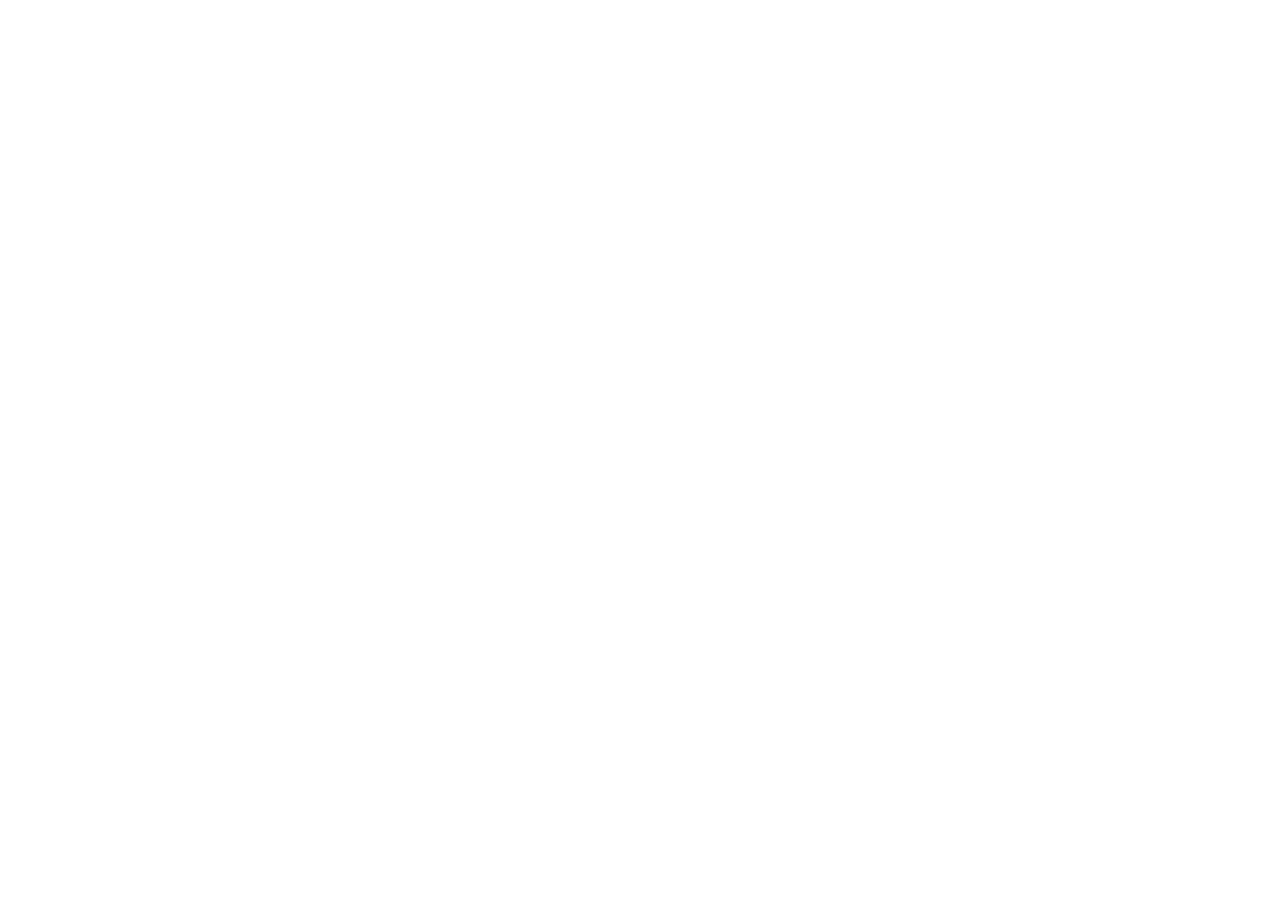
==== index.html @ 7b1e8d56 "add index file" ====
<!DOCTYPE html>
<html lang="en">
<head>
    <meta charset="UTF-8">
    <meta name="viewport" content="width=device-width, initial-scale=1.0">
    <meta http-equiv="X-UA-Compatible" content="ie=edge">
    <title>Document</title>
</head>
<body>
    
</body>
</html>
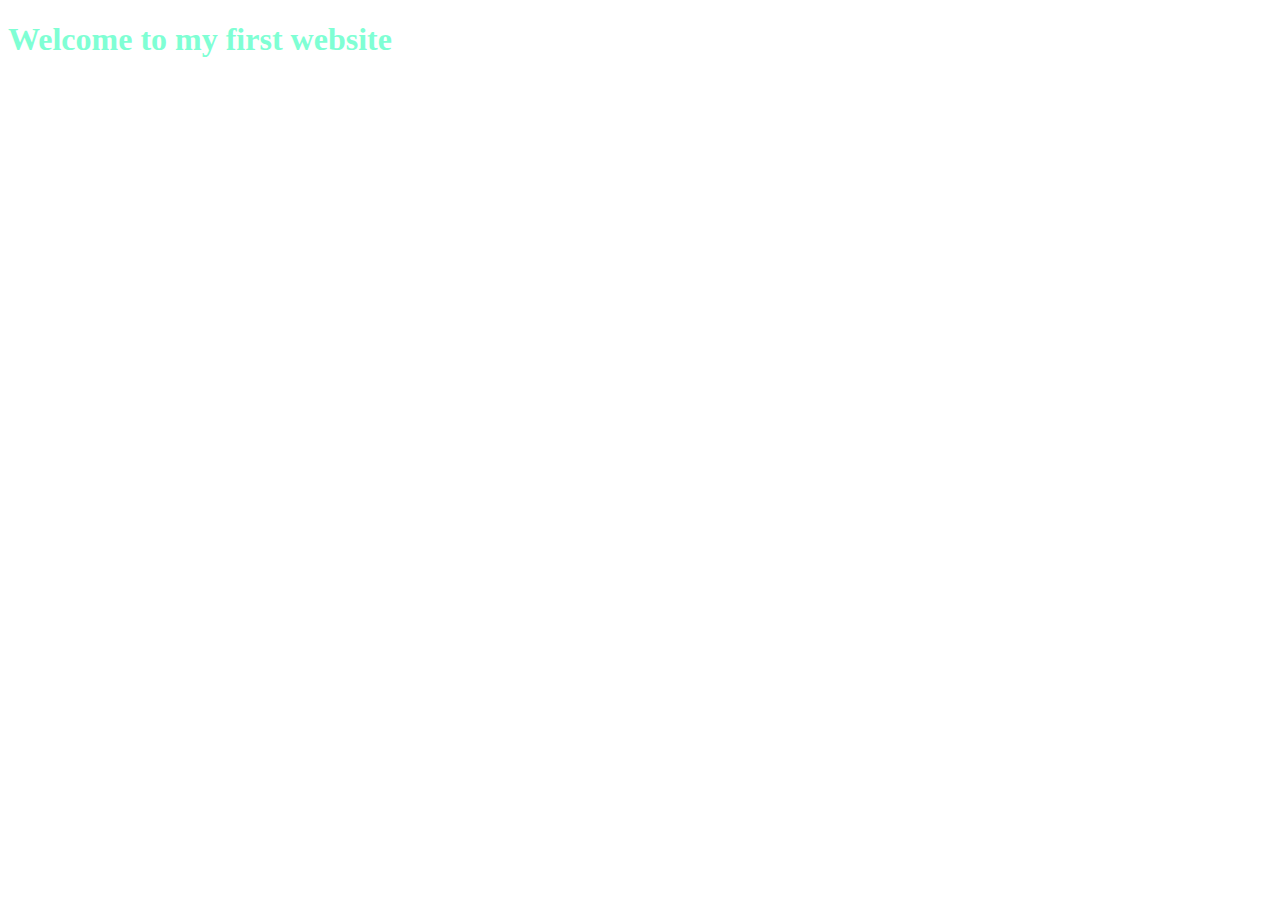
==== commit bc265f6e: "link file to html" ====
--- a/index.html
+++ b/index.html
@@ -4,9 +4,12 @@
     <meta charset="UTF-8">
     <meta name="viewport" content="width=device-width, initial-scale=1.0">
     <meta http-equiv="X-UA-Compatible" content="ie=edge">
+    <link rel="stylesheet" type="text/css" href="css/style.css">
     <title>Document</title>
 </head>
 <body>
-    
+    <h1>Welcome to my first website</h1>
+    <script src="js/script.js"></script>
+
 </body>
 </html>--- a/css/style.css
+++ b/css/style.css
@@ -0,0 +1,4 @@
+h1{
+color: aquamarine
+
+}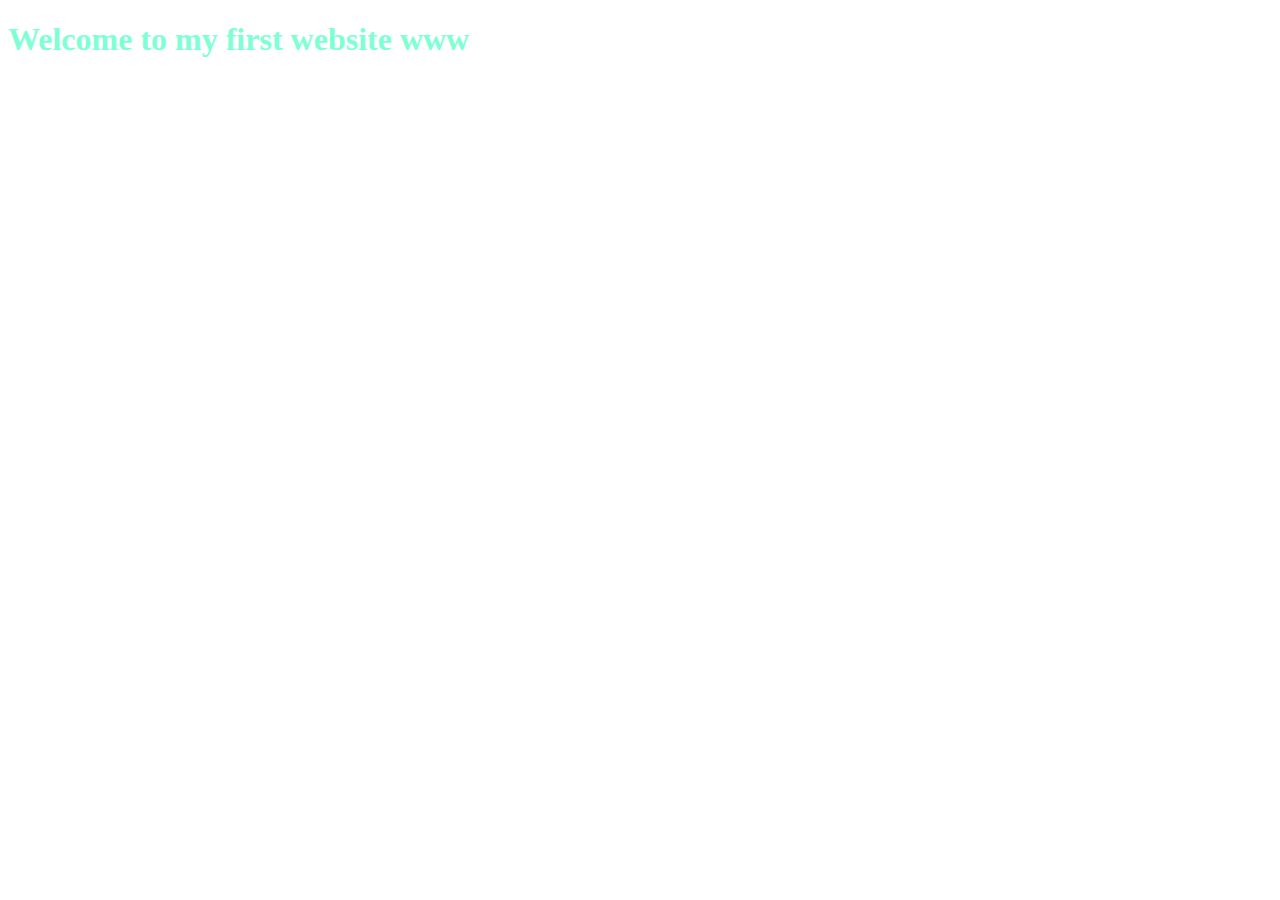
==== commit 1a2f871e: "edit html file" ====
--- a/index.html
+++ b/index.html
@@ -8,8 +8,8 @@
     <title>Document</title>
 </head>
 <body>
-    <h1>Welcome to my first website</h1>
+    <h1>Welcome to my first website www</h1>
     <script src="js/script.js"></script>
 
 </body>
-</html>+</html>
